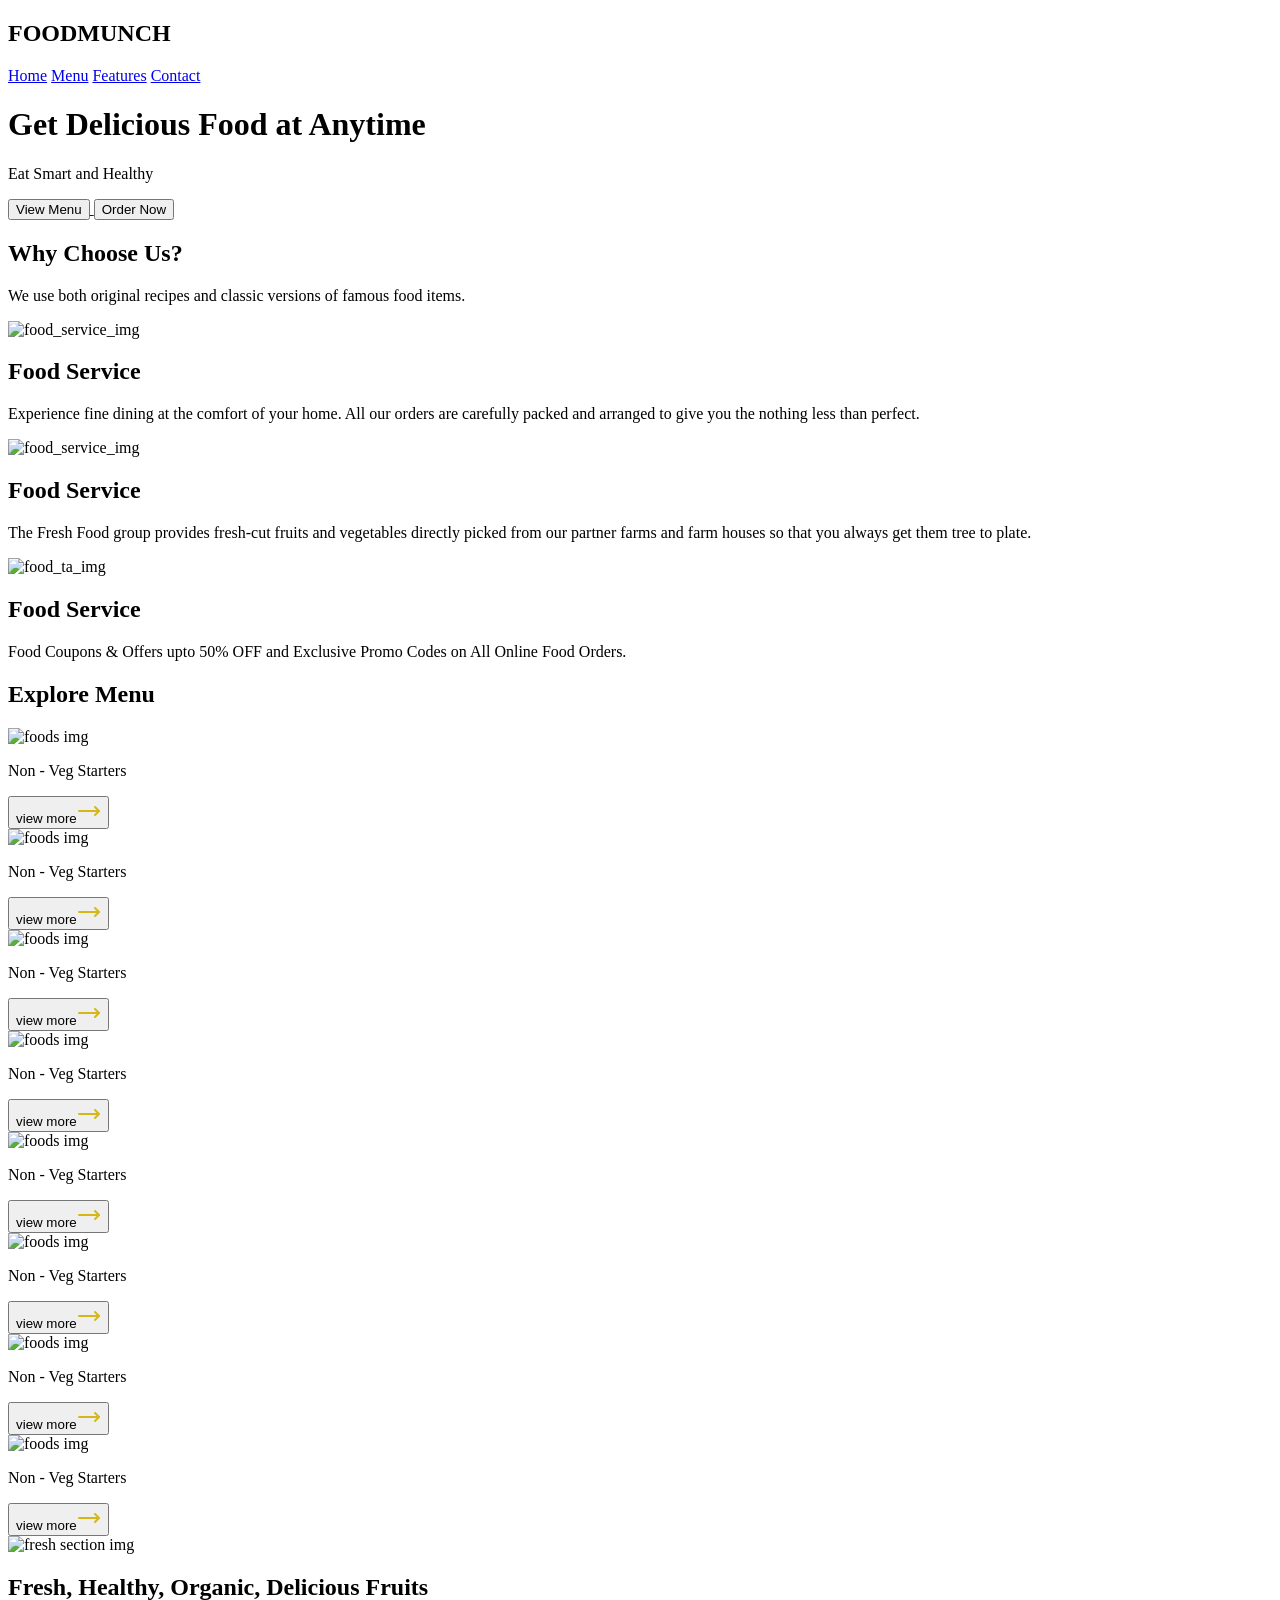
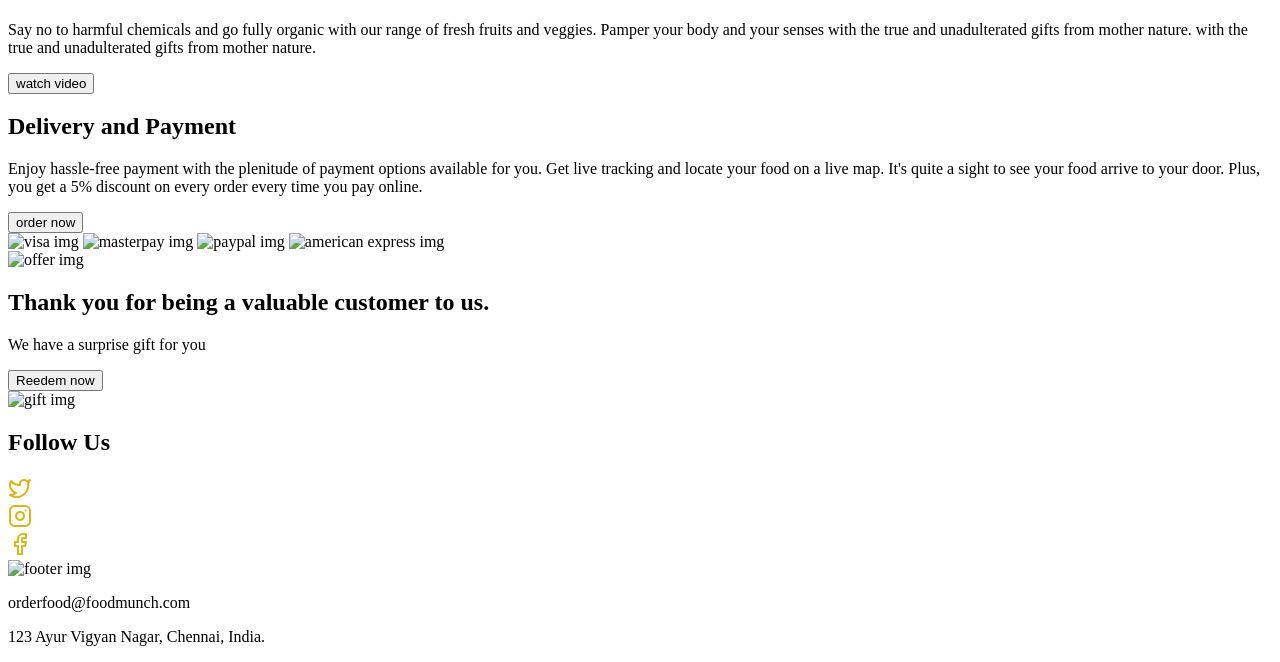
==== GOKULNATHAN.S Task1/index.html @ 3f057678 "Update index.html" ====
<!DOCTYPE html>
<html lang="en" class="scroll-smooth">
<head>
    <meta charset="UTF-8">
    <meta name="viewport" content="width=device-width, initial-scale=1.0">
    <title>food store</title>
    <script src="https://cdn.tailwindcss.com"></script>
    <link rel="stylesheet" href="./style.css">
</head>
<body>



<!-- Navbar Start -->
<nav class="bg-slate-800 py-3 sticky top-0 z-50 shadow-md">
    <div class="w-[90%] mx-auto flex flex-col md:flex-row md:justify-between md:items-center">

        <!-- Logo -->
        <h1 class="text-3xl font-extrabold uppercase text-center md:text-left">
            <span class="text-yellow-400">FOOD</span><span class="text-white">MUNCH</span>
        </h1>

        <!-- Menu -->
        <div class="flex flex-wrap justify-center gap-6 mt-4 md:mt-0 text-white font-medium">
            <a href="#home" class="hover:text-yellow-400">Home</a>
            <a href="#menu" class="hover:text-yellow-400">Menu</a>
            <a href="#features" class="hover:text-yellow-400">Features</a>
            <a href="#contact" class="hover:text-yellow-400">Contact</a>
        </div>

    </div>
</nav>
<!-- Navbar End -->

<!-- header start -->
<header id="home">
<!-- navbar end -->

  <!-- header start -->
   <header id="home">
    <div class="max-w-[100%] bg-[url(https://ik.imagekit.io/HoneyJoe/Mern%20Batch%2016/Food%20Store/foodmunch-banner-bg.png?updatedAt=1745939013497)] h-screen bg-cover">
      <div class="w-[90%] mx-auto flex flex-col justify-center items-center gap-3 h-screen">
        <h1 class="text-[#ffffff] font-[500] text-[45px] leading-[54px] text-center">Get Delicious Food at Anytime</h1>
        <p class="text-[24px] text-[#ffffff]">Eat Smart and Healthy</p>
       <div class="flex gap-5">
    <a href="#explore-menu">
        <button class="bg-[#D5B818] px-5 py-3 text-white rounded-lg">
            View Menu
        </button>
    </a>

    <button class="bg-transparent border border-[#D5B818] text-[#D5B818] px-5 py-3 rounded-lg">
        Order Now
    </button>
</div>
      

        </div>
      
      </div>
    </div>
   </header>

   <!-- header end -->

    <!-- choose us what start-->
    
     <section id="features" class="py-10">
      <div class="max-w-[100%] space-y-4">
        <div class="w-[90%] md:w-[75%] mx-auto space-y-4">
          <h2 class="text-[#183b56] text-[28px] font-[700]">Why Choose Us?</h2>
          <p class="text-[#5a7184] text-[16px]">
            We use both original recipes and classic versions of famous food
            items.
          </p>
        </div>
        <div class="w-[90%] md:w-[75%] mx-auto grid grid-cols-1 md:grid-cols-2 lg:grid-cols-3 gap-5">
          <div class="flex flex-col justify-center items-center border p-5 rounded-lg gap-3">
            <img src="https://ik.imagekit.io/4z8covdo9/MERN-COURSE-ASSETS/FOOD-STORE/food-serve.png" alt="food_service_img">
            <h2 class="text-[#323f4b] text-[22px]">Food Service</h2>
            <p class="text-[#7b8794] text-[16px] text-center">
              Experience fine dining at the comfort of your home. All our orders
              are carefully packed and arranged to give you the nothing less
              than perfect.
            </p>
          </div>
          <div class="flex flex-col justify-center items-center border p-5 rounded-lg gap-3">
            <img src="https://ik.imagekit.io/emoljg3ahd/fruits-img.png" alt="food_service_img">
            <h2 class="text-[#323f4b] text-[22px]">Food Service</h2>
            <p class="text-[#7b8794] text-[16px] text-center">
             The Fresh Food group provides fresh-cut fruits and vegetables directly picked from our partner farms and farm houses
              so that you always get them tree to plate.
            </p>
          </div>
          <div class="flex flex-col justify-center items-center border p-5 rounded-lg gap-3">
            <img src="https://ik.imagekit.io/emoljg3ahd/offers-img.webp" alt="food_ta_img">
            <h2 class="text-[#323f4b] text-[22px]">Food Service</h2>
            <p class="text-[#7b8794] text-[16px] text-center">
             Food Coupons & Offers upto 50% OFF and Exclusive Promo Codes on All Online Food Orders.
            </p>
          </div>
        </div>
      </div>
    </section>
     <!-- choose us what end-->

     <!-- explore menu start -->
        <section id="menu" class="py-10">
            <div class="w-[100%] space-y-4">
                 <div class="w-[90%] md:w-[75%] mx-auto space-y-4">
                <h2 class="text-[#183b56] text-[28px] font-[700] ">Explore Menu</h2>
                </div>
            <div class="w-[90%] md:w-[75%] mx-auto grid grid-cols-1 md:grid-cols-2 lg:grid-cols-4 gap-5">
                <div class="shadow-lg border p-5 space-y-5">
                <img src="https://ik.imagekit.io/emoljg3ahd/em-ginger-fried-img.webp?updatedAt=1773074883199" alt="foods img" class="rounded-lg"/>
                <p class="text-[#323f4b] text-w-[500] text-[18px] ">Non - Veg Starters</p>
                <button class="text-[#D5B818] flex gap-3 items-center hover:text-blue-500 hover:underline">view more<svg xmlns="http://www.w3.org/2000/svg" width="24" height="24" viewBox="0 0 24 24" fill="none" stroke="#D5B818" stroke-width="2" stroke-linecap="round" stroke-linejoin="round" 
                    class="lucide lucide-move-right-icon lucide-move-right"><path d="M18 8L22 12L18 16"/><path d="M2 12H22"/></svg></button>
                </div>

                <div class="shadow-lg border p-5 space-y-5">
                <img src="https://ik.imagekit.io/emoljg3ahd/em-veg-starters-img.webp?updatedAt=1773160986628" alt="foods img" class="rounded-lg"/>
                <p class="text-[#323f4b] text-w-[500] text-[18px] ">Non - Veg Starters</p>
                <button class="text-[#D5B818] flex gap-3 items-center hover:text-blue-500 hover:underline">view more<svg xmlns="http://www.w3.org/2000/svg" width="24" height="24" viewBox="0 0 24 24" fill="none" stroke="#D5B818" stroke-width="2" stroke-linecap="round" stroke-linejoin="round" 
                    class="lucide lucide-move-right-icon lucide-move-right"><path d="M18 8L22 12L18 16"/><path d="M2 12H22"/></svg></button>

            
                </div>
            
                 <div class="shadow-lg border p-5 space-y-5">
                <img src="https://ik.imagekit.io/emoljg3ahd/em-soup-img.webp?updatedAt=1773160986463" alt="foods img" class="rounded-lg"/>
                <p class="text-[#323f4b] text-w-[500] text-[18px] ">Non - Veg Starters</p>
                <button class="text-[#D5B818] flex gap-3 items-center hover:text-blue-500 hover:underline">view more<svg xmlns="http://www.w3.org/2000/svg" width="24" height="24" viewBox="0 0 24 24" fill="none" stroke="#D5B818" stroke-width="2" stroke-linecap="round" stroke-linejoin="round" 
                    class="lucide lucide-move-right-icon lucide-move-right"><path d="M18 8L22 12L18 16"/><path d="M2 12H22"/></svg></button>
                </div>
                
                 <div class="shadow-lg border p-5 space-y-5">
                <img src="https://ik.imagekit.io/emoljg3ahd/em-grilled-seafood-img.webp?updatedAt=1773075199231" alt="foods img" class="rounded-lg"/>
                <p class="text-[#323f4b] text-w-[500] text-[18px] ">Non - Veg Starters</p>
                <button class="text-[#D5B818] flex gap-3 items-center hover:text-blue-500 hover:underline">view more<svg xmlns="http://www.w3.org/2000/svg" width="24" height="24" viewBox="0 0 24 24" fill="none" stroke="#D5B818" stroke-width="2" stroke-linecap="round" stroke-linejoin="round" 
                    class="lucide lucide-move-right-icon lucide-move-right"><path d="M18 8L22 12L18 16"/><path d="M2 12H22"/></svg></button>

            
                </div>
                
                 <div class="shadow-lg border p-5 space-y-5">
                <img src="https://ik.imagekit.io/emoljg3ahd/em-hyderabadi-biryani-img.webp?updatedAt=1773160986526" alt="foods img" class="rounded-lg"/>
                <p class="text-[#323f4b] text-w-[500] text-[18px] ">Non - Veg Starters</p>
                <button class="text-[#D5B818] flex gap-3 items-center hover:text-blue-500 hover:underline">view more<svg xmlns="http://www.w3.org/2000/svg" width="24" height="24" viewBox="0 0 24 24" fill="none" stroke="#D5B818" stroke-width="2" stroke-linecap="round" stroke-linejoin="round" 
                    class="lucide lucide-move-right-icon lucide-move-right"><path d="M18 8L22 12L18 16"/><path d="M2 12H22"/></svg></button>

            
                </div>
                
                 <div class="shadow-lg border p-5 space-y-5">
                <img src="https://ik.imagekit.io/emoljg3ahd/em-mushroom-noodles-img.webp?updatedAt=1773160986579" alt="foods img" class="rounded-lg"/>
                <p class="text-[#323f4b] text-w-[500] text-[18px] ">Non - Veg Starters</p>
                <button class="text-[#D5B818] flex gap-3 items-center hover:text-blue-500 hover:underline">view more<svg xmlns="http://www.w3.org/2000/svg" width="24" height="24" viewBox="0 0 24 24" fill="none" stroke="#D5B818" stroke-width="2" stroke-linecap="round" stroke-linejoin="round" 
                    class="lucide lucide-move-right-icon lucide-move-right"><path d="M18 8L22 12L18 16"/><path d="M2 12H22"/></svg></button>

            
                </div>
                
                 <div class="shadow-lg border p-5 space-y-5">
                <img src="https://ik.imagekit.io/emoljg3ahd/em-gluten-img.webp?updatedAt=1773160986109" alt="foods img" class="rounded-lg"/>
                <p class="text-[#323f4b] text-w-[500] text-[18px] ">Non - Veg Starters</p>
                <button class="text-[#D5B818] flex gap-3 items-center hover:text-blue-500 hover:underline">view more<svg xmlns="http://www.w3.org/2000/svg" width="24" height="24" viewBox="0 0 24 24" fill="none" stroke="#D5B818" stroke-width="2" stroke-linecap="round" stroke-linejoin="round" 
                    class="lucide lucide-move-right-icon lucide-move-right"><path d="M18 8L22 12L18 16"/><path d="M2 12H22"/></svg></button>

            
                </div>
                
                 <div class="shadow-lg border p-5 space-y-5">
                <img src="https://ik.imagekit.io/emoljg3ahd/em-coffee-bourbon-img.webp?updatedAt=1773160985904" alt="foods img" class="rounded-lg"/>
                <p class="text-[#323f4b] text-w-[500] text-[18px] ">Non - Veg Starters</p>
                <button class="text-[#D5B818] flex gap-3 items-center hover:text-blue-500 hover:underline">view more<svg xmlns="http://www.w3.org/2000/svg" width="24" height="24" viewBox="0 0 24 24" fill="none" stroke="#D5B818" stroke-width="2" stroke-linecap="round" stroke-linejoin="round" 
                    class="lucide lucide-move-right-icon lucide-move-right"><path d="M18 8L22 12L18 16"/><path d="M2 12H22"/></svg></button>

            
                </div>
                
                
            </div>
            </section>
      <!-- explore menu end -->

      <!-- healthy start -->
       <section class="py-10">
        <div class="w-[100%]">
          <div class="w-[90%] md:w-[75%] grid grid-cols-1 md:grid-cols-2 mx-auto">
          <div class="flex justify-center">
            <img src="https://ik.imagekit.io/emoljg3ahd/healthy-food-plate-img.webp" alt="fresh section img"/>
          </div>
          <div class="flex flex-col  items-start gap-5 justify-center">
            <h2 class="text-[#183b56] text-[28px] font-[700] ">Fresh, Healthy, Organic, Delicious Fruits</h2>
          <p class="text-[#5a7184] text-[16px] ">
            Say no to harmful chemicals and go fully organic with our range of fresh fruits and veggies. 
            Pamper your body and your senses with the true and unadulterated gifts from mother nature.
             with the true and unadulterated gifts from mother nature.
          </p>
           <button class="bg-[#D5B818] px-5 py-2 rounded-lg text-[white]">watch video</button>

          </div>
          </div>
        </div>
       </section>
       <!-- healthy end -->

       <!-- delivery payment start -->
         <section class="py-10">
        <div class="w-[100%]">
          <div class="w-[90%] md:w-[75%] grid grid-cols-1 md:grid-cols-2 mx-auto">

             <div class="flex flex-col  items-start gap-5 justify-center order-2 md:order-1">
            <h2 class="text-[#183b56] text-[28px] font-[700] ">Delivery and Payment</h2>
          <p class="text-[#5a7184] text-[16px] ">
            Enjoy hassle-free payment with the plenitude of payment options available for you. Get live tracking and locate your food on a live map. 
            It's quite a sight to see your food arrive to your door. Plus, you get a 5% discount on every order every time you pay online.
          </p>
           <button class="bg-[#D5B818] px-5 py-2 rounded-lg text-[white]">order now</button>

           <div class="flex gap-3">
            <img src="https://ik.imagekit.io/emoljg3ahd/visa-card-img.webp?updatedAt=1773160853878" alt="visa img" class="w-20 h-20"/>
            <img src="https://ik.imagekit.io/emoljg3ahd/master-card-img.webp" alt="masterpay img" class="w-20 h-20"/>
            <img src="https://ik.imagekit.io/emoljg3ahd/paypal-card-img.webp" alt="paypal img" class="w-20 h-20"/>
            <img src="https://ik.imagekit.io/emoljg3ahd/american-express-img.webp" alt="american express img" class="w-20 h-20"/>
          </div>
          </div>

      
          <div class="order-1 md:order-2 flex justify-center">
            <img src="https://ik.imagekit.io/emoljg3ahd/delivery-payment-section-img.webp?updatedAt=1773160986232" alt="offer img" class="w-[80%]"
          </div>
        
    
          </div>
        </div>
       </section>
  
         <!-- delivery payment end-->

         <!-- gift  start -->
           <section class="py-10">
        <div class="w-[100%] bg-[#f4e9b3] rounded-lg p-7">
          <div class="w-[90%] md:w-[75%] grid grid-cols-1 md:grid-cols-2 mx-auto">

             <div class="flex flex-col  items-start gap-5 justify-center order-2 md:order-1">
            <h2 class="text-[#183b56] text-[28px] font-[700] ">Thank you for being a valuable customer to us.</h2>
          <p class="text-[#5a7184] text-[16px] ">
           We have a surprise gift for you
          </p>
           <button class="bg-[#D5B818] px-5 py-2 rounded-lg text-[white]">Reedem now</button>
          </div>

      
          <div class="order-1 md:order-2 flex justify-center">
            <img src="https://ik.imagekit.io/emoljg3ahd/thanking-customers-section-img.webp?updatedAt=1773160853561" alt="gift img" class="w-[60%]"
          </div>
        
    
          </div>
        </div>
       </section>
  
           <!-- gift end  -->

           <!-- follow us start -->
            <section class="py-10">
              <div class="w-[100%] ">
                 <div class="w-[90%] md:w-[75%] mx-auto space-y-5">
                  <div>
                    <h2 class="text-[#183b56] text-[28px] font-[700] text-center">Follow Us</h2>
                  </div>
                  <div class="flex justify-center gap-5">
                    <div class="bg-[#f0e8bf] p-5 rounded-full">
                      <svg xmlns="http://www.w3.org/2000/svg" width="24" height="24" viewBox="0 0 24 24" fill="none" stroke="#D5B818" stroke-width="2" stroke-linecap="round" stroke-linejoin="round" class="lucide lucide-twitter-icon lucide-twitter"><path d="M22 4s-.7 2.1-2 3.4c1.6 10-9.4 17.3-18 11.6 2.2.1 4.4-.6 6-2C3 15.5.5 9.6 3 5c2.2 2.6 5.6 4.1 9 4-.9-4.2 4-6.6 7-3.8 1.1 0 3-1.2 3-1.2z"/></svg>
                   
                    </div>
                

                    <div class="bg-[#f0e8bf] p-5 rounded-full">
                      <svg xmlns="http://www.w3.org/2000/svg" width="24" height="24" viewBox="0 0 24 24" fill="none" stroke="#D5B818" stroke-width="2" stroke-linecap="round" stroke-linejoin="round" class="lucide lucide-instagram-icon lucide-instagram"><rect width="20" height="20" x="2" y="2" rx="5" ry="5"/><path d="M16 11.37A4 4 0 1 1 12.63 8 4 4 0 0 1 16 11.37z"/><line x1="17.5" x2="17.51" y1="6.5" y2="6.5"/></svg>
                   
                    </div>
                

                    <div class="bg-[#f0e8bf] p-5 rounded-full">
                      <svg xmlns="http://www.w3.org/2000/svg" width="24" height="24" viewBox="0 0 24 24" fill="none" stroke="#D5B818" stroke-width="2" stroke-linecap="round" stroke-linejoin="round" class="lucide lucide-facebook-icon lucide-facebook"><path d="M18 2h-3a5 5 0 0 0-5 5v3H7v4h3v8h4v-8h3l1-4h-4V7a1 1 0 0 1 1-1h3z"/></svg>
                   
                    </div>
                    </div>
            

                 </div>

              </div>
              </section>
            
             <!-- follow us end -->
             
             <!--footer start -->
             <footer id="contact">
              <div class="w-[100%] bg-[#0c2437] py-20">
                <div class="w-[90%] mx-auto flex flex-col justify-center items-center gap-5 ">
                  <img src="https://ik.imagekit.io/emoljg3ahd/food-munch-img.png " alt="footer img" class="w-[10%]"/>
                  <p class="text-[#959ead] font-[500]">orderfood@foodmunch.com</p>
                <p class="text-[#959ead] ">123 Ayur Vigyan Nagar, Chennai, India.</p>
                </div>
              </div>
             </footer>

          
             <!--footer end-->

             
           
</body>
</html>
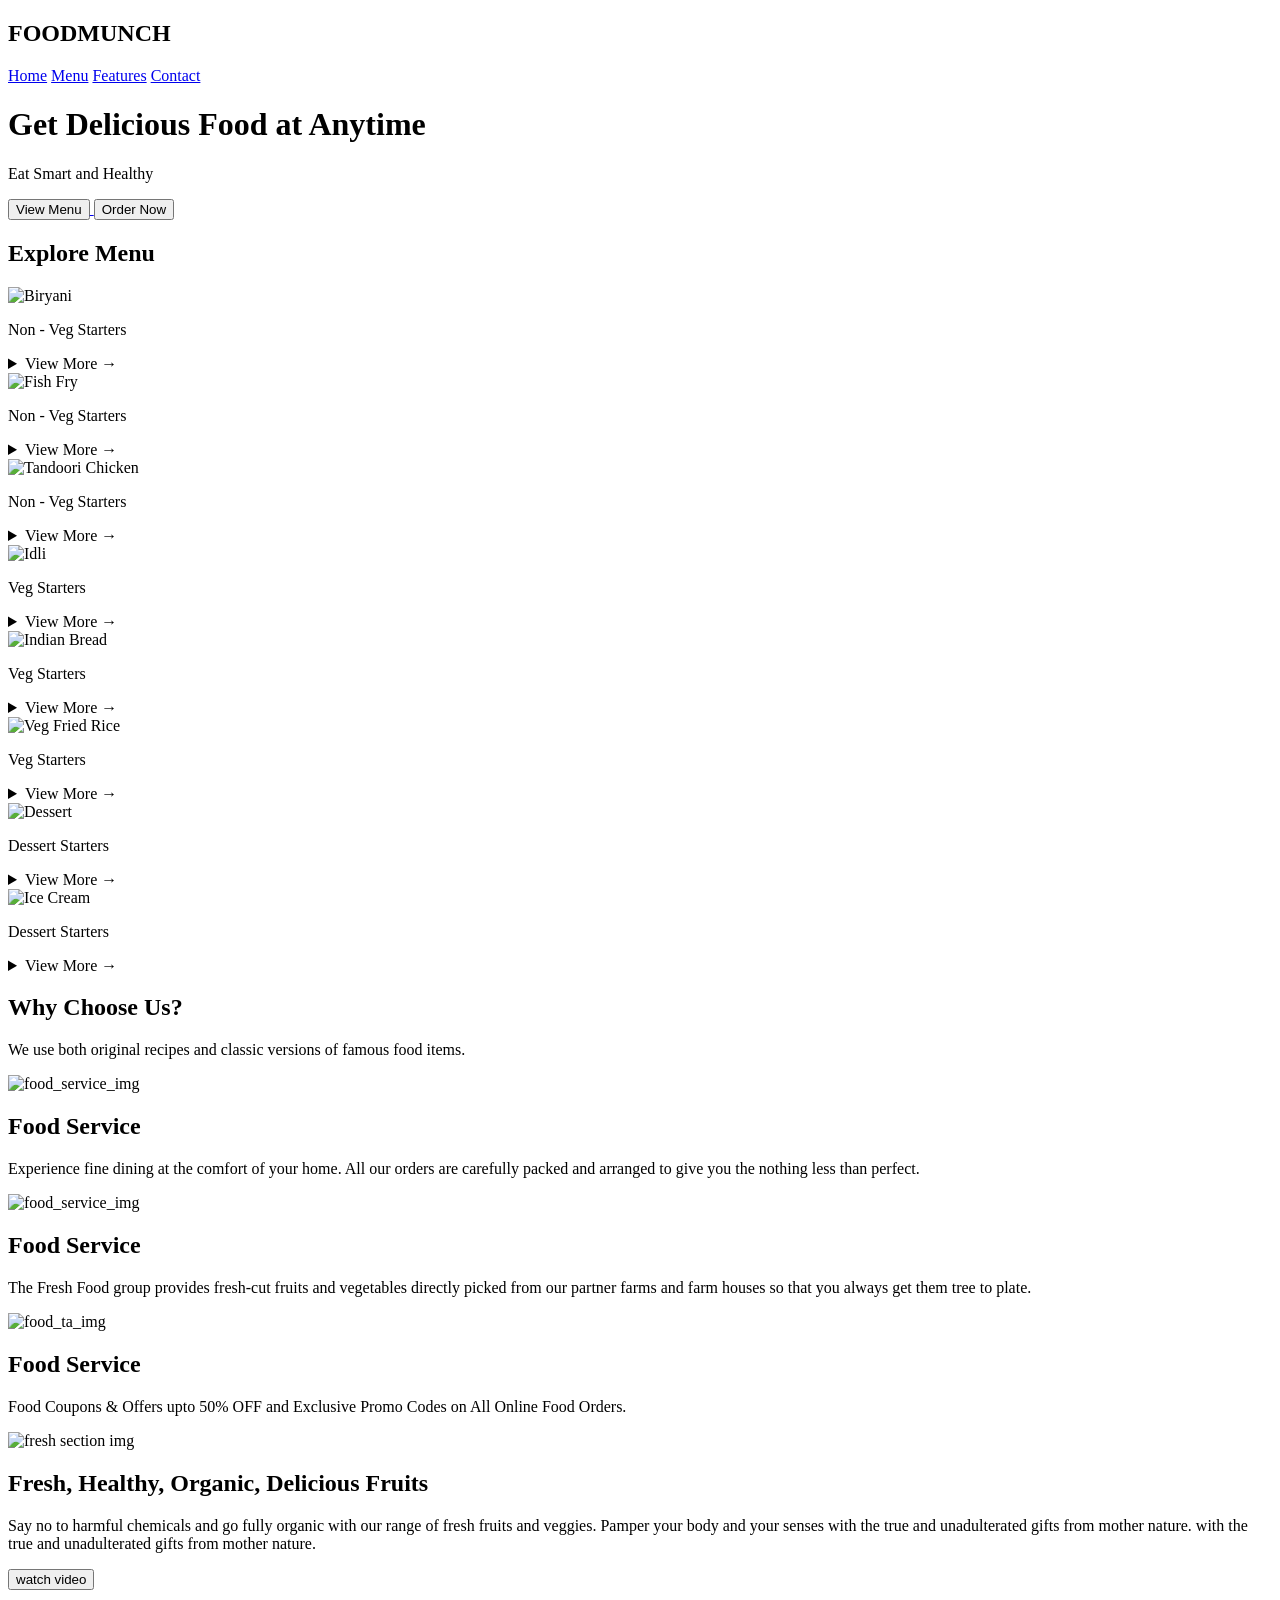
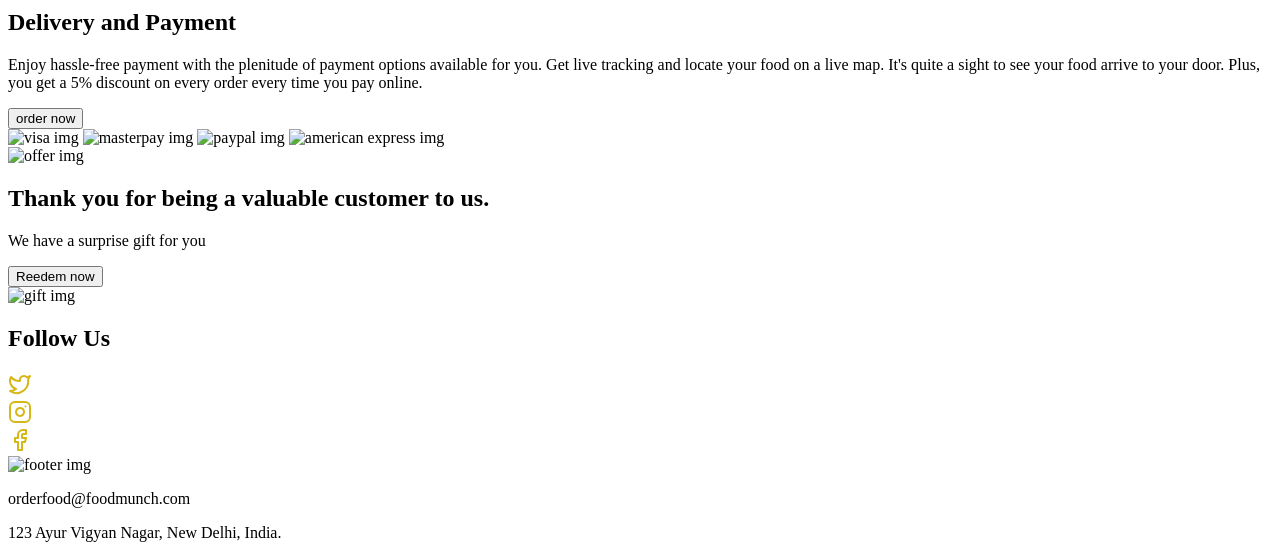
==== commit 7a6b2d6e: "Update index.html" ====
--- a/GOKULNATHAN.S Task1/index.html
+++ b/GOKULNATHAN.S Task1/index.html
@@ -63,7 +63,182 @@
 
    <!-- header end -->
 
-    <!-- choose us what start-->
+   
+<!-- Explore Menu Start -->
+<section id="menu" class="py-10">
+    <div class="w-[90%] md:w-[75%] mx-auto">
+        <h2 class="text-[#183b56] text-[28px] font-bold mb-6">
+            Explore Menu
+        </h2>
+
+        <div class="grid grid-cols-1 md:grid-cols-2 lg:grid-cols-4 gap-5">
+
+            <!-- Biryani -->
+            <div class="shadow-lg border p-5 space-y-5 rounded-lg">
+                <img src="https://ik.imagekit.io/emoljg3ahd/mutton-biryani-served-golden-dish-isolated-dark-background-side-view-indian-food_689047-2129.avif"
+                    class="rounded-lg" alt="Biryani">
+
+                <p class="text-[#323f4b] text-[18px] font-medium">
+                    Non - Veg Starters
+                </p>
+
+                <details>
+                    <summary class="text-[#D5B818] cursor-pointer hover:text-blue-500">
+                        View More →
+                    </summary>
+
+                    <p class="text-gray-600 mt-3">
+                        Biryani is a flavorful rice dish made with aromatic spices and tender meat.
+                    </p>
+                </details>
+            </div>
+
+            <!-- Fish Fry -->
+            <div class="shadow-lg border p-5 space-y-5 rounded-lg">
+                <img src="https://ik.imagekit.io/emoljg3ahd/1539b4bf83a52c3b9d70f8f4ff01962e.jpg"
+                    class="rounded-lg" alt="Fish Fry">
+
+                <p class="text-[#323f4b] text-[18px] font-medium">
+                    Non - Veg Starters
+                </p>
+
+                <details>
+                    <summary class="text-[#D5B818] cursor-pointer hover:text-blue-500">
+                        View More →
+                    </summary>
+
+                    <p class="text-gray-600 mt-3">
+                        Fish Fry is fresh fish marinated with spices and fried until crispy.
+                    </p>
+                </details>
+            </div>
+
+            <!-- Tandoori Chicken -->
+            <div class="shadow-lg border p-5 space-y-5 rounded-lg">
+                <img src="https://ik.imagekit.io/emoljg3ahd/15.TANDOORI-CHICKEN.jpg"
+                    class="rounded-lg" alt="Tandoori Chicken">
+
+                <p class="text-[#323f4b] text-[18px] font-medium">
+                    Non - Veg Starters
+                </p>
+
+                <details>
+                    <summary class="text-[#D5B818] cursor-pointer hover:text-blue-500">
+                        View More →
+                    </summary>
+
+                    <p class="text-gray-600 mt-3">
+                        Tandoori Chicken is juicy chicken roasted with yogurt and Indian spices.
+                    </p>
+                </details>
+            </div>
+
+            <!-- Idli -->
+            <div class="shadow-lg border p-5 space-y-5 rounded-lg">
+                <img src="https://ik.imagekit.io/emoljg3ahd/360_F_439312935_lxOEQSqasYc5GeyHKgYJXWCIFm8gmQUN.jpg"
+                    class="rounded-lg" alt="Idli">
+
+                <p class="text-[#323f4b] text-[18px] font-medium">
+                    Veg Starters
+                </p>
+
+                <details>
+                    <summary class="text-[#D5B818] cursor-pointer hover:text-blue-500">
+                        View More →
+                    </summary>
+
+                    <p class="text-gray-600 mt-3">
+                        Idli is a soft and healthy South Indian dish served with chutney and sambar.
+                    </p>
+                </details>
+            </div>
+
+            <!-- Indian Bread -->
+            <div class="shadow-lg border p-5 space-y-5 rounded-lg">
+                <img src="https://ik.imagekit.io/emoljg3ahd/indian-breads-04-1080x720.jpg"
+                    class="rounded-lg" alt="Indian Bread">
+
+                <p class="text-[#323f4b] text-[18px] font-medium">
+                    Veg Starters
+                </p>
+
+                <details>
+                    <summary class="text-[#D5B818] cursor-pointer hover:text-blue-500">
+                        View More →
+                    </summary>
+
+                    <p class="text-gray-600 mt-3">
+                        Indian breads like naan and parotta are freshly prepared and delicious.
+                    </p>
+                </details>
+            </div>
+
+            <!-- Veg Fried Rice -->
+            <div class="shadow-lg border p-5 space-y-5 rounded-lg">
+                <img src="https://ik.imagekit.io/emoljg3ahd/veg-fried-rice-7387388_1280.jpg"
+                    class="rounded-lg" alt="Veg Fried Rice">
+
+                <p class="text-[#323f4b] text-[18px] font-medium">
+                    Veg Starters
+                </p>
+
+                <details>
+                    <summary class="text-[#D5B818] cursor-pointer hover:text-blue-500">
+                        View More →
+                    </summary>
+
+                    <p class="text-gray-600 mt-3">
+                        Veg Fried Rice is prepared with vegetables, rice, and flavorful seasonings.
+                    </p>
+                </details>
+            </div>
+
+            <!-- Chocolate Dessert -->
+            <div class="shadow-lg border p-5 space-y-5 rounded-lg">
+                <img src="https://ik.imagekit.io/emoljg3ahd/ai-generated-close-up-of-delicious-dessert-with-raspberry-in-the-restaurant-background-high-quality-ai-generative-photo.jpg"
+                    class="rounded-lg" alt="Dessert">
+
+                <p class="text-[#323f4b] text-[18px] font-medium">
+                    Dessert Starters
+                </p>
+
+                <details>
+                    <summary class="text-[#D5B818] cursor-pointer hover:text-blue-500">
+                        View More →
+                    </summary>
+
+                    <p class="text-gray-600 mt-3">
+                        A rich chocolate dessert topped with fresh berries and cream.
+                    </p>
+                </details>
+            </div>
+
+            <!-- Ice Cream -->
+            <div class="shadow-lg border p-5 space-y-5 rounded-lg">
+                <img src="https://ik.imagekit.io/emoljg3ahd/free-photo-ice-cream_643934-3223.avif"
+                    class="rounded-lg" alt="Ice Cream">
+
+                <p class="text-[#323f4b] text-[18px] font-medium">
+                    Dessert Starters
+                </p>
+
+                <details>
+                    <summary class="text-[#D5B818] cursor-pointer hover:text-blue-500">
+                        View More →
+                    </summary>
+
+                    <p class="text-gray-600 mt-3">
+                        Ice cream is a refreshing frozen dessert available in many flavors.
+                    </p>
+                </details>
+            </div>
+
+        </div>
+    </div>
+</section>
+<!-- Explore Menu End -->
+	  
+	   <!-- choose us what start-->
     
      <section id="features" class="py-10">
       <div class="max-w-[100%] space-y-4">
@@ -103,86 +278,7 @@
       </div>
     </section>
      <!-- choose us what end-->
-
-     <!-- explore menu start -->
-        <section id="menu" class="py-10">
-            <div class="w-[100%] space-y-4">
-                 <div class="w-[90%] md:w-[75%] mx-auto space-y-4">
-                <h2 class="text-[#183b56] text-[28px] font-[700] ">Explore Menu</h2>
-                </div>
-            <div class="w-[90%] md:w-[75%] mx-auto grid grid-cols-1 md:grid-cols-2 lg:grid-cols-4 gap-5">
-                <div class="shadow-lg border p-5 space-y-5">
-                <img src="https://ik.imagekit.io/emoljg3ahd/em-ginger-fried-img.webp?updatedAt=1773074883199" alt="foods img" class="rounded-lg"/>
-                <p class="text-[#323f4b] text-w-[500] text-[18px] ">Non - Veg Starters</p>
-                <button class="text-[#D5B818] flex gap-3 items-center hover:text-blue-500 hover:underline">view more<svg xmlns="http://www.w3.org/2000/svg" width="24" height="24" viewBox="0 0 24 24" fill="none" stroke="#D5B818" stroke-width="2" stroke-linecap="round" stroke-linejoin="round" 
-                    class="lucide lucide-move-right-icon lucide-move-right"><path d="M18 8L22 12L18 16"/><path d="M2 12H22"/></svg></button>
-                </div>
-
-                <div class="shadow-lg border p-5 space-y-5">
-                <img src="https://ik.imagekit.io/emoljg3ahd/em-veg-starters-img.webp?updatedAt=1773160986628" alt="foods img" class="rounded-lg"/>
-                <p class="text-[#323f4b] text-w-[500] text-[18px] ">Non - Veg Starters</p>
-                <button class="text-[#D5B818] flex gap-3 items-center hover:text-blue-500 hover:underline">view more<svg xmlns="http://www.w3.org/2000/svg" width="24" height="24" viewBox="0 0 24 24" fill="none" stroke="#D5B818" stroke-width="2" stroke-linecap="round" stroke-linejoin="round" 
-                    class="lucide lucide-move-right-icon lucide-move-right"><path d="M18 8L22 12L18 16"/><path d="M2 12H22"/></svg></button>
-
-            
-                </div>
-            
-                 <div class="shadow-lg border p-5 space-y-5">
-                <img src="https://ik.imagekit.io/emoljg3ahd/em-soup-img.webp?updatedAt=1773160986463" alt="foods img" class="rounded-lg"/>
-                <p class="text-[#323f4b] text-w-[500] text-[18px] ">Non - Veg Starters</p>
-                <button class="text-[#D5B818] flex gap-3 items-center hover:text-blue-500 hover:underline">view more<svg xmlns="http://www.w3.org/2000/svg" width="24" height="24" viewBox="0 0 24 24" fill="none" stroke="#D5B818" stroke-width="2" stroke-linecap="round" stroke-linejoin="round" 
-                    class="lucide lucide-move-right-icon lucide-move-right"><path d="M18 8L22 12L18 16"/><path d="M2 12H22"/></svg></button>
-                </div>
-                
-                 <div class="shadow-lg border p-5 space-y-5">
-                <img src="https://ik.imagekit.io/emoljg3ahd/em-grilled-seafood-img.webp?updatedAt=1773075199231" alt="foods img" class="rounded-lg"/>
-                <p class="text-[#323f4b] text-w-[500] text-[18px] ">Non - Veg Starters</p>
-                <button class="text-[#D5B818] flex gap-3 items-center hover:text-blue-500 hover:underline">view more<svg xmlns="http://www.w3.org/2000/svg" width="24" height="24" viewBox="0 0 24 24" fill="none" stroke="#D5B818" stroke-width="2" stroke-linecap="round" stroke-linejoin="round" 
-                    class="lucide lucide-move-right-icon lucide-move-right"><path d="M18 8L22 12L18 16"/><path d="M2 12H22"/></svg></button>
-
-            
-                </div>
-                
-                 <div class="shadow-lg border p-5 space-y-5">
-                <img src="https://ik.imagekit.io/emoljg3ahd/em-hyderabadi-biryani-img.webp?updatedAt=1773160986526" alt="foods img" class="rounded-lg"/>
-                <p class="text-[#323f4b] text-w-[500] text-[18px] ">Non - Veg Starters</p>
-                <button class="text-[#D5B818] flex gap-3 items-center hover:text-blue-500 hover:underline">view more<svg xmlns="http://www.w3.org/2000/svg" width="24" height="24" viewBox="0 0 24 24" fill="none" stroke="#D5B818" stroke-width="2" stroke-linecap="round" stroke-linejoin="round" 
-                    class="lucide lucide-move-right-icon lucide-move-right"><path d="M18 8L22 12L18 16"/><path d="M2 12H22"/></svg></button>
-
-            
-                </div>
-                
-                 <div class="shadow-lg border p-5 space-y-5">
-                <img src="https://ik.imagekit.io/emoljg3ahd/em-mushroom-noodles-img.webp?updatedAt=1773160986579" alt="foods img" class="rounded-lg"/>
-                <p class="text-[#323f4b] text-w-[500] text-[18px] ">Non - Veg Starters</p>
-                <button class="text-[#D5B818] flex gap-3 items-center hover:text-blue-500 hover:underline">view more<svg xmlns="http://www.w3.org/2000/svg" width="24" height="24" viewBox="0 0 24 24" fill="none" stroke="#D5B818" stroke-width="2" stroke-linecap="round" stroke-linejoin="round" 
-                    class="lucide lucide-move-right-icon lucide-move-right"><path d="M18 8L22 12L18 16"/><path d="M2 12H22"/></svg></button>
-
-            
-                </div>
-                
-                 <div class="shadow-lg border p-5 space-y-5">
-                <img src="https://ik.imagekit.io/emoljg3ahd/em-gluten-img.webp?updatedAt=1773160986109" alt="foods img" class="rounded-lg"/>
-                <p class="text-[#323f4b] text-w-[500] text-[18px] ">Non - Veg Starters</p>
-                <button class="text-[#D5B818] flex gap-3 items-center hover:text-blue-500 hover:underline">view more<svg xmlns="http://www.w3.org/2000/svg" width="24" height="24" viewBox="0 0 24 24" fill="none" stroke="#D5B818" stroke-width="2" stroke-linecap="round" stroke-linejoin="round" 
-                    class="lucide lucide-move-right-icon lucide-move-right"><path d="M18 8L22 12L18 16"/><path d="M2 12H22"/></svg></button>
-
-            
-                </div>
-                
-                 <div class="shadow-lg border p-5 space-y-5">
-                <img src="https://ik.imagekit.io/emoljg3ahd/em-coffee-bourbon-img.webp?updatedAt=1773160985904" alt="foods img" class="rounded-lg"/>
-                <p class="text-[#323f4b] text-w-[500] text-[18px] ">Non - Veg Starters</p>
-                <button class="text-[#D5B818] flex gap-3 items-center hover:text-blue-500 hover:underline">view more<svg xmlns="http://www.w3.org/2000/svg" width="24" height="24" viewBox="0 0 24 24" fill="none" stroke="#D5B818" stroke-width="2" stroke-linecap="round" stroke-linejoin="round" 
-                    class="lucide lucide-move-right-icon lucide-move-right"><path d="M18 8L22 12L18 16"/><path d="M2 12H22"/></svg></button>
-
-            
-                </div>
-                
-                
-            </div>
-            </section>
-      <!-- explore menu end -->
+	 
 
       <!-- healthy start -->
        <section class="py-10">
@@ -304,7 +400,7 @@
                 <div class="w-[90%] mx-auto flex flex-col justify-center items-center gap-5 ">
                   <img src="https://ik.imagekit.io/emoljg3ahd/food-munch-img.png " alt="footer img" class="w-[10%]"/>
                   <p class="text-[#959ead] font-[500]">orderfood@foodmunch.com</p>
-                <p class="text-[#959ead] ">123 Ayur Vigyan Nagar, Chennai, India.</p>
+                <p class="text-[#959ead] ">123 Ayur Vigyan Nagar, New Delhi, India.</p>
                 </div>
               </div>
              </footer>
